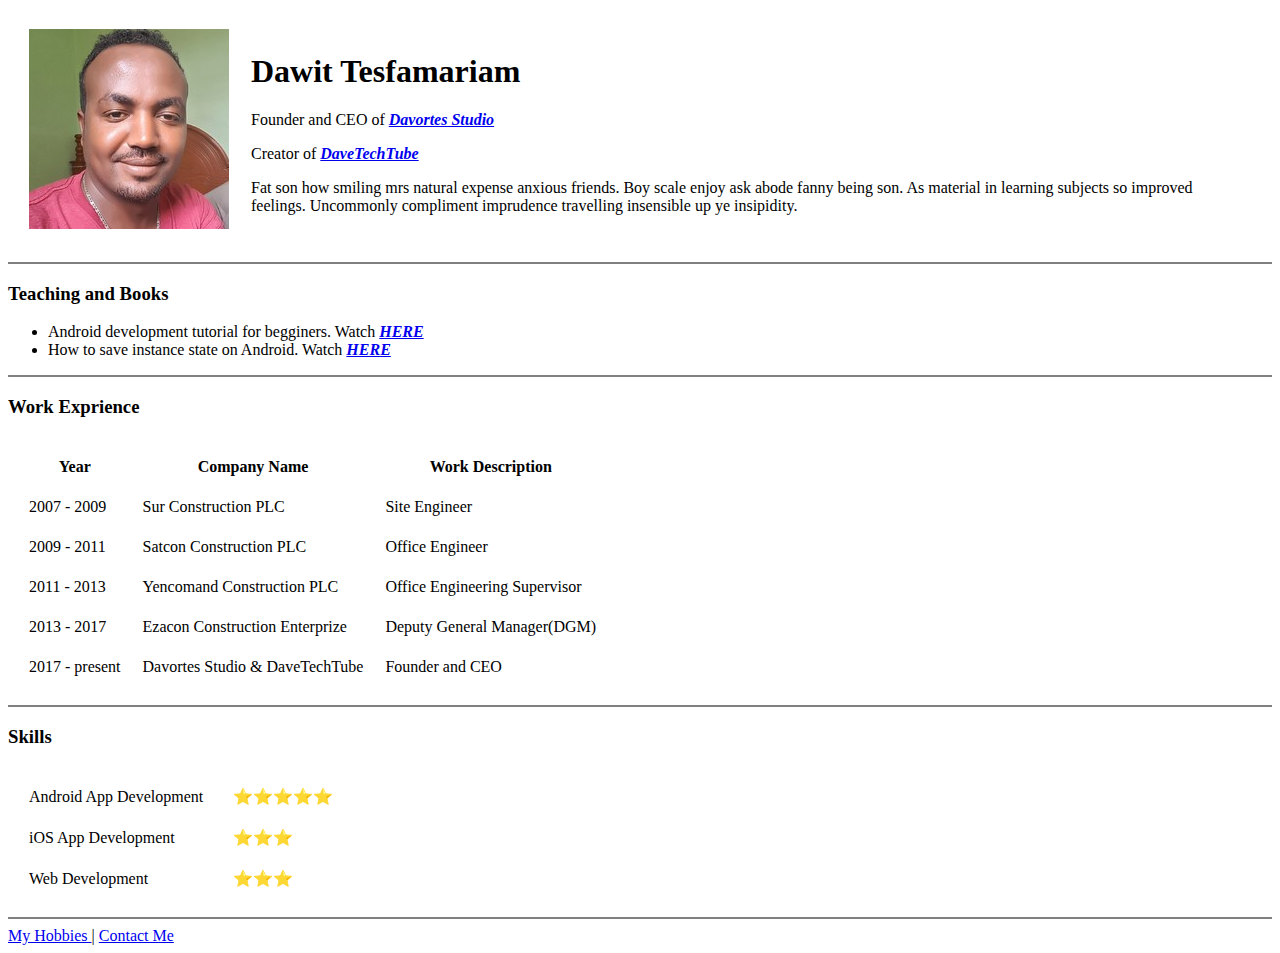
==== index.html @ b45d7741 "we added initial cv website files" ====
<!DOCTYPE html>
<html lang="en">

<head>
    <meta charset="UTF-8">
    <meta name="viewport" content="width=device-width, initial-scale=1.0">
    <title>Davortes Studio | Home</title>
</head>

<body>
    <table cellspacing="20">
        <tr>
            <td>
                <img src="./images/dave.jpeg" alt="Davortes Studio">
            </td>
            <td>
                <h1>Dawit Tesfamariam</h1>
                <p>Founder and CEO of <em><strong><a href="http://davortes.github.io/">Davortes Studio</a></strong></em>
                </p>
                <p>Creator of <em><strong><a
                                href="https://www.youtube.com/channel/UC3WeasEKfk2V-ektkK_hVvA">DaveTechTube</a></strong></em>
                </p>
                <p>Fat son how smiling mrs natural expense anxious friends. Boy scale enjoy ask abode fanny being son.
                    As
                    material in learning subjects so improved feelings. Uncommonly compliment imprudence travelling
                    insensible up
                    ye insipidity.</p>
            </td>
        </tr>
    </table>
    <hr noshade>

    <h3>Teaching and Books</h3>
    <ul>
        <li>Android development tutorial for begginers. Watch <strong><em><a href="https://youtu.be/tTuw7wcYtnA">HERE</a></em></strong></li>
        <li>How to save instance state on Android. Watch <strong><em><a href="https://youtu.be/ol8sMryxfxw">HERE</a></em></strong></li>
    </ul>
    <hr noshade="">
    <h3>Work Exprience</h3>
    <table cellspacing="20">
        <header>
            <tr>
                <th>Year</th>
                <th>Company Name</th>
                <th>Work Description</th>
            </tr>

        </header>

        <body>
            <tr>
                <td>2007 - 2009</td>
                <td>Sur Construction PLC</td>
                <td>Site Engineer</td>
            </tr>
            <tr>
                <td>2009 - 2011</td>
                <td>Satcon Construction PLC</td>
                <td>Office Engineer</td>
            </tr>
            <tr>
                <td>2011 - 2013</td>
                <td>Yencomand Construction PLC</td>
                <td>Office Engineering Supervisor</td>
            </tr>
            <tr>
                <td>2013 - 2017</td>
                <td>Ezacon Construction Enterprize</td>
                <td>Deputy General Manager(DGM)</td>
            </tr>
            <tr>
                <td>2017 - present</td>
                <td>Davortes Studio & DaveTechTube</td>
                <td>Founder and CEO</td>
            </tr>
        </body>
    </table>
    <hr noshade="">

    <h3>Skills</h3>
    <table cellspacing="20">
        <tr>
            <td>
                Android App Development
            </td>
            <td>
                  ⭐️⭐️⭐️⭐️⭐️
            </td>
        </tr>
        <tr>
            <td>
                iOS App Development
            </td>
            <td>
                  ⭐️⭐️⭐️
            </td>
        </tr>
        <tr>
            <td>
                Web Development
            </td>
            <td>
                  ⭐️⭐️⭐️
            </td>
        </tr>
    </table>
    <hr noshade="">

    <a href="./htmls/hobbies.html">My Hobbies </a> 
     | 
    <a href="./htmls/contact_me.html"> Contact Me</a>
</body>

<footer>
    <!-- <br>
    &#169; Dawit Tesfamariam -->
</footer>

</html>
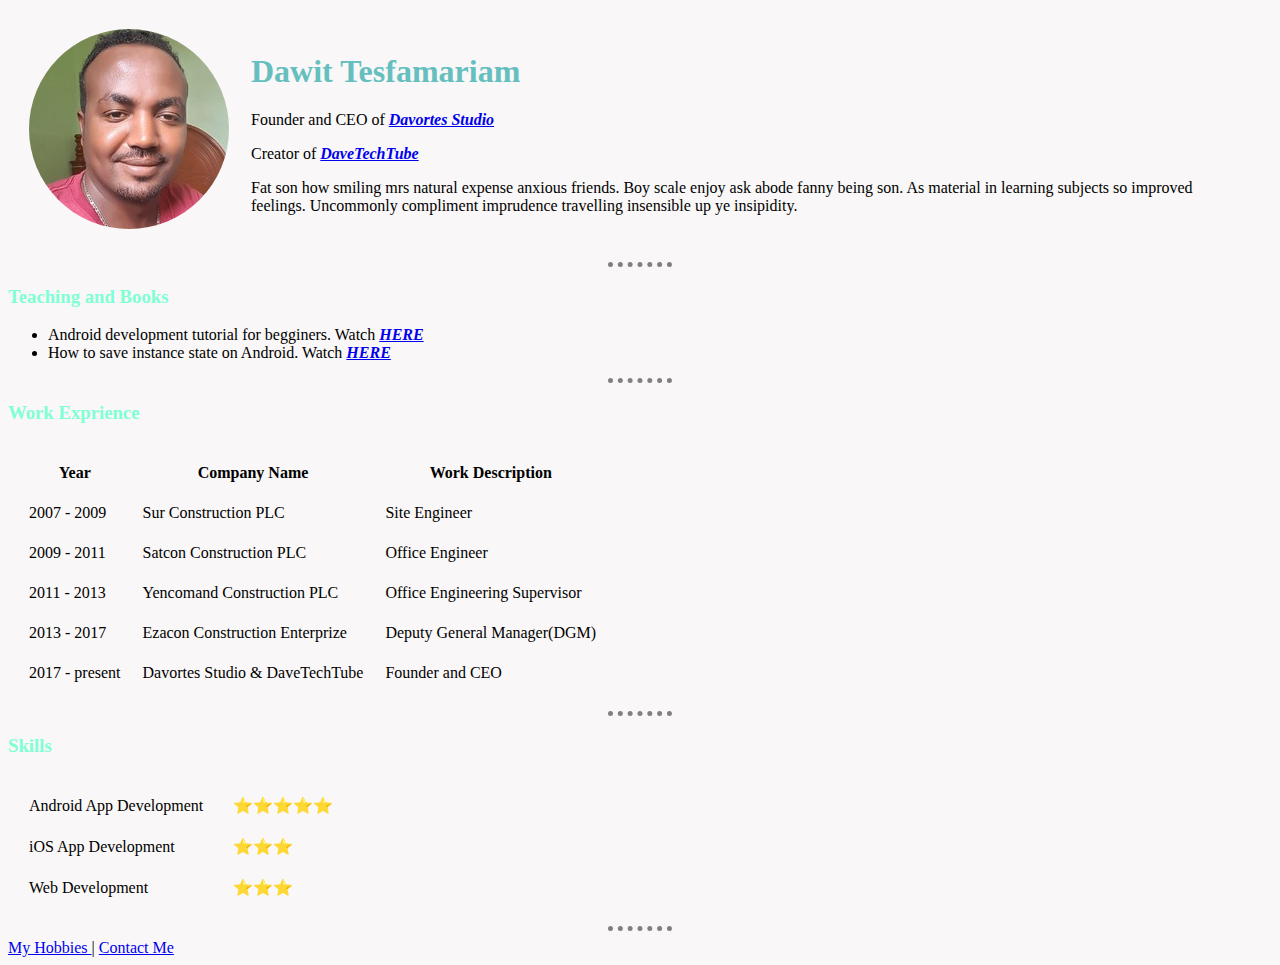
==== commit ab6b3253: "Add files via upload" ====
--- a/index.html
+++ b/index.html
@@ -5,13 +5,15 @@
     <meta charset="UTF-8">
     <meta name="viewport" content="width=device-width, initial-scale=1.0">
     <title>Davortes Studio | Home</title>
+
+    <link rel="stylesheet" href="css/styles.css">
 </head>
 
 <body>
     <table cellspacing="20">
         <tr>
             <td>
-                <img src="./images/dave.jpeg" alt="Davortes Studio">
+                <img id="dave_prof" src="./images/dave.jpeg" alt="Davortes Studio">
             </td>
             <td>
                 <h1>Dawit Tesfamariam</h1>
@@ -28,14 +30,16 @@
             </td>
         </tr>
     </table>
-    <hr noshade>
+    <hr>
 
     <h3>Teaching and Books</h3>
     <ul>
-        <li>Android development tutorial for begginers. Watch <strong><em><a href="https://youtu.be/tTuw7wcYtnA">HERE</a></em></strong></li>
-        <li>How to save instance state on Android. Watch <strong><em><a href="https://youtu.be/ol8sMryxfxw">HERE</a></em></strong></li>
+        <li>Android development tutorial for begginers. Watch <strong><em><a
+                        href="https://youtu.be/tTuw7wcYtnA">HERE</a></em></strong></li>
+        <li>How to save instance state on Android. Watch <strong><em><a
+                        href="https://youtu.be/ol8sMryxfxw">HERE</a></em></strong></li>
     </ul>
-    <hr noshade="">
+    <hr>
     <h3>Work Exprience</h3>
     <table cellspacing="20">
         <header>
@@ -75,7 +79,7 @@
             </tr>
         </body>
     </table>
-    <hr noshade="">
+    <hr>
 
     <h3>Skills</h3>
     <table cellspacing="20">
@@ -104,10 +108,10 @@
             </td>
         </tr>
     </table>
-    <hr noshade="">
+    <hr>
 
-    <a href="./htmls/hobbies.html">My Hobbies </a> 
-     | 
+    <a href="./htmls/hobbies.html">My Hobbies </a>
+    |
     <a href="./htmls/contact_me.html"> Contact Me</a>
 </body>
 
--- a/css/styles.css
+++ b/css/styles.css
@@ -0,0 +1,32 @@
+/************************************* Tag Sellectors *********************************************/
+body {
+  background-color: #f9f7f7;
+}
+
+hr {
+  border-style: none;
+  border-top-style: dotted;
+  border-width: 5px;
+  border-color: grey;
+  width: 5%;
+}
+
+h1 {
+  color: #66bfbf;
+}
+
+h3 {
+  color: aquamarine;
+}
+
+/************************************* Class Sellectors *********************************************/
+
+/************************************* Id Sellectors    *********************************************/
+#dave_prof {
+  border-radius: 100%;
+}
+/************************************* PsedoClass Sellector *****************************************/
+a:hover {
+  font-size: 19px;
+  color: red;
+}
